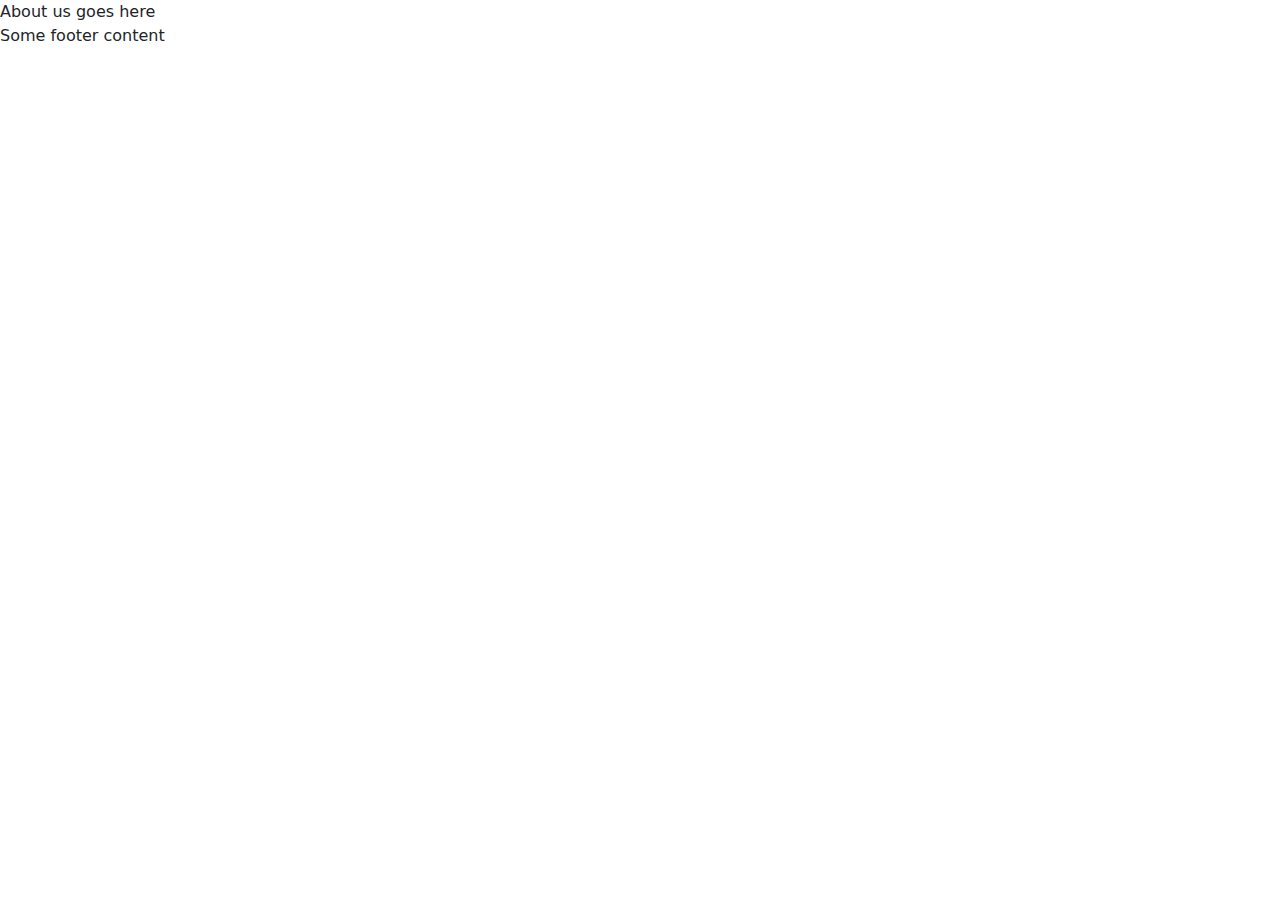
==== about-us.html @ 6f44cb7d "update" ====
<!DOCTYPE html>
<html lang="en">
  <head>
    <meta charset="UTF-8" />
    <meta name="viewport" content="width=device-width, initial-scale=1.0" />
    <title>The Lost Isles</title>

    <!-- Boostrap CDN CSS -->
    <link href="https://cdn.jsdelivr.net/npm/bootstrap@5.3.3/dist/css/bootstrap.min.css" rel="stylesheet" integrity="sha384-QWTKZyjpPEjISv5WaRU9OFeRpok6YctnYmDr5pNlyT2bRjXh0JMhjY6hW+ALEwIH" crossorigin="anonymous" />

    <!-- Font Awesome CDN CSS-->
    <link rel="stylesheet" href="https://cdnjs.cloudflare.com/ajax/libs/font-awesome/6.7.2/css/all.min.css" integrity="sha512-Evv84Mr4kqVGRNSgIGL/F/aIDqQb7xQ2vcrdIwxfjThSH8CSR7PBEakCr51Ck+w+/U6swU2Im1vVX0SVk9ABhg==" crossorigin="anonymous" referrerpolicy="no-referrer" />

    <!-- Local CSS -->
    <link href="css/styles.css" rel="stylesheet" />

    <style>
      h1 {
        display: none;
      }
    </style>
  </head>
  <body>
    <!-- begin header -->

    <!-- end header -->

    <main>About us goes here</main>

    <footer>Some footer content</footer>
    <section>
      <!-- Bootstrap CDN JS -->
      <script src="https://cdn.jsdelivr.net/npm/bootstrap@5.3.3/dist/js/bootstrap.bundle.min.js" integrity="sha384-YvpcrYf0tY3lHB60NNkmXc5s9fDVZLESaAA55NDzOxhy9GkcIdslK1eN7N6jIeHz" crossorigin="anonymous"></script>

      <!-- Local JavaScript-->
      <script src="js/scripts.js"></script>
    </section>
  </body>
</html>
---- css/styles.css ----
@import 'global.css';
@import 'main.css';

p {
    font-family: var(--fontFamily) !important;
}

.blinn-fa-icon {
    font-size: 60px;
    color: orangered;
}

.blinn-fa-container {
    background-color: var(--accentColor) !important;
    padding: 50px;
}

.paragraph-one-img {
    position: relative;
    float: right;
    max-width: 350px;
    width: 100%;
    height: auto;
    padding-right: 15px;
}
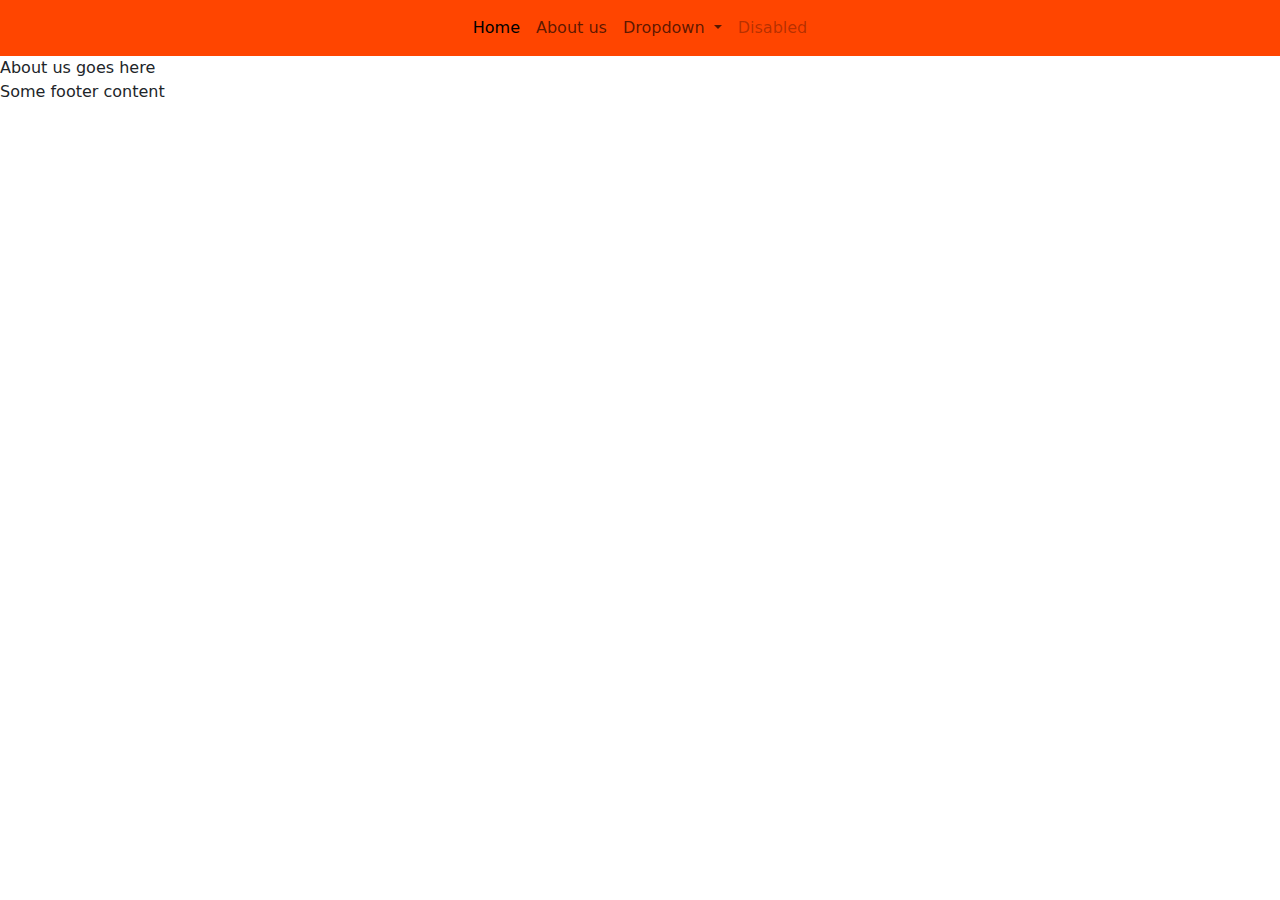
==== commit 2d2cd9e8: "update" ====
--- a/about-us.html
+++ b/about-us.html
@@ -22,7 +22,7 @@
   </head>
   <body>
     <!-- begin header -->
-
+    <header-component></header-component>
     <!-- end header -->
 
     <main>About us goes here</main>
@@ -34,6 +34,9 @@
 
       <!-- Local JavaScript-->
       <script src="js/scripts.js"></script>
+
+      <!-- Local JS File with Header -->
+      <script src="components/header.js"></script>
     </section>
   </body>
 </html>
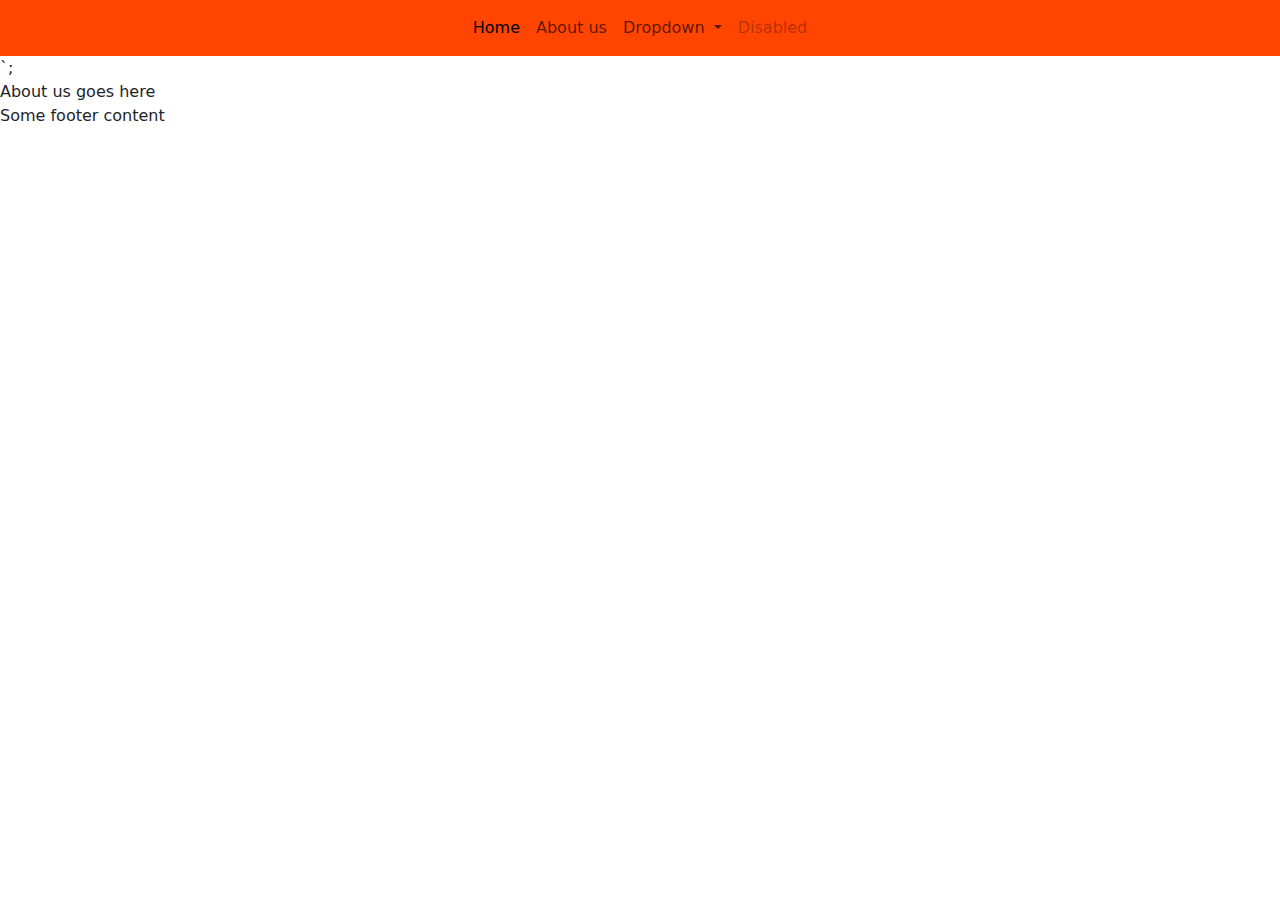
==== commit fc147c3e: "update footer" ====
--- a/about-us.html
+++ b/about-us.html
@@ -27,7 +27,10 @@
 
     <main>About us goes here</main>
 
-    <footer>Some footer content</footer>
+    <!-- begin footer -->
+    <footer-component></footer-component>
+    <!-- end footer -->
+
     <section>
       <!-- Bootstrap CDN JS -->
       <script src="https://cdn.jsdelivr.net/npm/bootstrap@5.3.3/dist/js/bootstrap.bundle.min.js" integrity="sha384-YvpcrYf0tY3lHB60NNkmXc5s9fDVZLESaAA55NDzOxhy9GkcIdslK1eN7N6jIeHz" crossorigin="anonymous"></script>
@@ -37,6 +40,9 @@
 
       <!-- Local JS File with Header -->
       <script src="components/header.js"></script>
+
+      <!-- Local JS File with Footer -->
+      <script src="components/footer.js"></script>
     </section>
   </body>
 </html>
